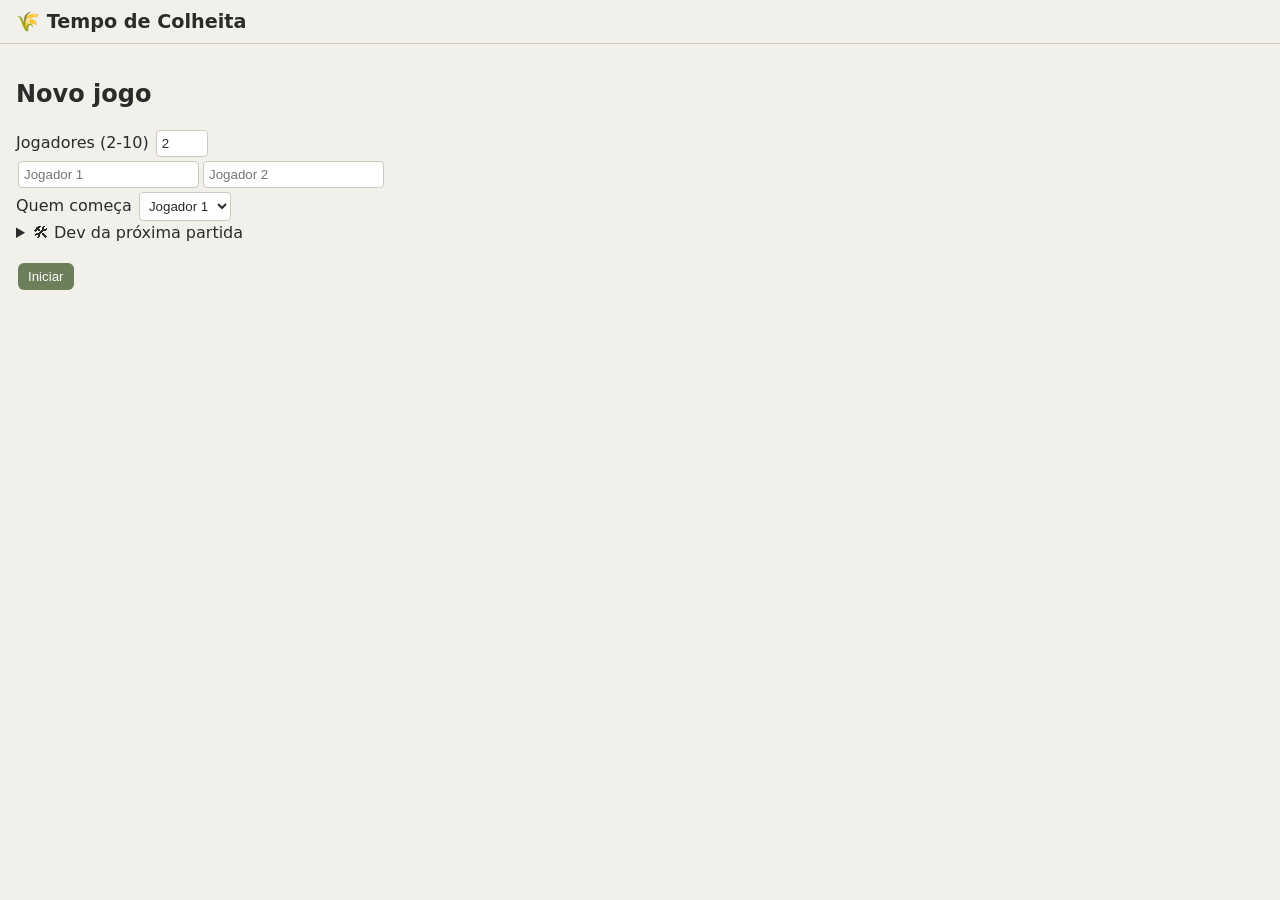
==== index.html @ 1c9eca5e "Add files via upload" ====
<!DOCTYPE html>
<html lang="pt-BR">
<head>
<meta charset="UTF-8">
<meta name="viewport" content="width=device-width, initial-scale=1, viewport-fit=cover">
<meta name="theme-color" content="#f2f0eb" media="(prefers-color-scheme: light)">
<meta name="theme-color" content="#1e1f1c" media="(prefers-color-scheme: dark)">
<title>Tempo de Colheita</title>
<link rel="stylesheet" href="style.css">
</head>
<body>
<header><h1>🌾 Tempo de Colheita</h1></header>
<main id="app"></main>
<script src="cartas.js"></script>
<script src="config.js"></script>
<script src="estado.js"></script>
<script src="cartas-visual.js"></script>
<script src="consultas.js"></script>
<script src="objetivos.js"></script>
<script src="rodada.js"></script>
<script src="acoes-turno.js"></script>
<script src="acoes-economia.js"></script>
<script src="acoes-plantio.js"></script>
<script src="acoes-mercado.js"></script>
<script src="dev.js"></script>
<script src="menu.js"></script>
<script src="pecas-tela.js"></script>
<script src="janelas.js"></script>
<script src="tela.js"></script>
<script src="zoom.js"></script>
<script src="iniciar.js"></script>
</body>
</html>
---- style.css ----
/* =====================================================================
   FICHA TÉCNICA: style.css cuida só da APARÊNCIA (cores, tamanhos, posições, zoom, animação). Não tem regra do jogo.
   TEMPO DE COLHEITA - style.css
   Seções: 1 Variáveis · 2 Base · 3 Layout · 4 Tela do jogo · 5 Cartas ·
           6 Grades de cartas · 7 Sprites e estados · 8 Zoom, modal e eventos ·
           9 Celular e telas pequenas (media queries; PC = tudo acima)
   ===================================================================== */

/* ---------- 1. VARIÁVEIS ---------- */
:root{
  --bg:#f2f0eb; --box:#fff; --ink:#2b2b2b; --line:#cfcac0; --acc:#6b7f5a;
  --ratio-campo:1248/832;         /* cartas de CAMPO: horizontal 3:2 (arte 1248x832) */
  --ratio-carta:576/1032;         /* DEMAIS cartas (recurso, objetivo, eventos): vertical (arte 576x1032) */
}
@media(prefers-color-scheme:dark){:root{--bg:#1e1f1c;--box:#2a2b27;--ink:#e8e6e0;--line:#44453f;--acc:#8fa57c}}

/* ---------- 2. BASE ---------- */
*{box-sizing:border-box}
html{-webkit-text-size-adjust:100%;touch-action:manipulation}   /* sem zoom acidental por toque duplo */
body{margin:0;font-family:system-ui,sans-serif;background:var(--bg);color:var(--ink)}
header{display:flex;justify-content:space-between;align-items:center;padding:10px 16px;border-bottom:1px solid var(--line)}
h1{font-size:1.2rem;margin:0}
main{max-width:1400px;margin:auto;padding:16px 16px 200px}
button{background:var(--acc);color:#fff;border:0;border-radius:6px;padding:6px 10px;margin:2px;cursor:pointer}
button:hover{opacity:.85}
button.ok{background:#4f8a3c}     /* preço: dá para comprar */
button.no{background:#b3443c}     /* preço: sem moedas */
input,select{padding:5px;margin:2px;background:var(--box);color:var(--ink);border:1px solid var(--line);border-radius:4px}

/* ---------- 3. LAYOUT GERAL ---------- */
.row{display:flex;flex-wrap:wrap;gap:12px}
.box{background:var(--box);border:1px solid var(--line);border-radius:8px;padding:10px;flex:1;min-width:250px;margin-bottom:12px}
.box h3{margin:0 0 8px;font-size:.95rem}
.top{display:flex;flex-wrap:wrap;gap:6px;align-items:center;padding:8px 0;font-size:1.05rem}
.log{font-size:.8rem;opacity:.8}

/* ---------- 4. TELA DO JOGO ---------- */
/* área de compra (campos à venda): as cartas se ajustam sozinhas pela função fit() do tela.js */
.center{position:relative;width:60%;min-width:200px;height:34vh;height:34dvh;min-height:230px;margin:8px auto;overflow:auto;border:2px dashed var(--line);border-radius:8px;padding:8px;text-align:center}
.center h3{margin:0 0 6px}
#hud{position:sticky;top:0;z-index:4;display:flex;flex-wrap:wrap;gap:6px 22px;align-items:center;justify-content:center;padding:6px;background:var(--box);border-bottom:2px solid var(--line)}  /* barra de recursos */
.hi{display:flex;align-items:center;gap:6px;font-size:1.15rem}
.cards.mine{display:flex;flex-wrap:wrap;justify-content:center;gap:8px;margin:8px 0}   /* seus campos */
.cards.mine .card{width:170px}
.hand{position:fixed;left:0;right:0;bottom:0;z-index:6;display:flex;justify-content:center;gap:6px;pointer-events:none}   /* sua mão: metade escondida */
.hand .card{width:130px;margin:0;transform:translateY(calc((1 - var(--hs,.5)) * 100%));transition:transform .2s;pointer-events:auto}
@media(hover:hover){.hand .card:hover{transform:translateY(8%)}}                                           /* hover: a carta sobe */
.side{position:fixed;top:50%;transform:translateY(-50%);z-index:3;display:flex;flex-direction:column;gap:6px}  /* outros jogadores nas laterais */
.sideL{left:0}
.sideR{right:0;align-items:flex-end}
.tab{min-width:84px;max-width:150px;padding:6px 10px;background:var(--box);border:2px solid var(--line);cursor:pointer;transition:transform .2s;font-size:.8rem}
.sideL .tab{border-left:0;border-radius:0 8px 8px 0}
.sideR .tab{border-right:0;border-radius:8px 0 0 8px}
@media(hover:hover){.sideL .tab:hover{transform:translateX(14px)}
.sideR .tab:hover{transform:translateX(-14px)}}
.tab small{display:block;opacity:.85}
.tab.vis{max-width:300px}
.vw{grid-template-columns:repeat(auto-fill,170px)}                                    /* janela das fazendas de um jogador */
.pickmsg{margin-left:8px}

/* ---------- 5. CARTAS ---------- */
.card{position:relative;display:flex;flex-direction:column;aspect-ratio:var(--ratio-carta);width:150px;min-height:0;margin:4px;padding:8px;border:1px solid var(--line);border-radius:8px;background:var(--bg) center/cover;font-size:.75rem;cursor:zoom-in}
.card.campo{aspect-ratio:var(--ratio-campo)}
.card b{display:block;margin-bottom:4px}
.card small{display:block;opacity:.85}
.card .ex{margin-top:2px;padding:0;background:none;border-radius:6px;font-size:.75rem}   /* bloco dos botões/infos dentro da carta */
.card .ex button{width:100%;padding:6px 8px;margin:0;font-size:.75rem;border-radius:5px}   /* botões de preço/ação */

/* ---------- 6. GRADES DE CARTAS ---------- */
.cards{display:grid;grid-template-columns:repeat(auto-fill,minmax(100px,130px));gap:4px;justify-content:start}
.cards .card{width:100%;min-width:0;margin:0;overflow:hidden}
.center .cards{justify-content:center}
.fs{display:flex;flex-direction:column;gap:4px}                                       /* campo à venda: carta + botão de compra ABAIXO dela */
.fs button{width:100%;margin:0;padding:6px}                                                    /* colunas definidas pelo fit() */

/* ---------- 7. SPRITES E ESTADOS ---------- */
.card.sp{justify-content:flex-end;border:0;border-radius:0;background-color:transparent;background-size:100% 100%;background-repeat:no-repeat}  /* carta com PNG: sem fundo nem cantos cinza */
.circ{position:absolute;right:6px;bottom:6px;display:flex;gap:3px}                    /* culturas que o campo aceita: canto inferior direito */
.fv{position:absolute;left:8px;bottom:4px;font-size:1.05rem;font-weight:800;line-height:1;color:#000;pointer-events:none;
  text-shadow:-1px -1px 0 #fff,1px -1px 0 #fff,-1px 1px 0 #fff,1px 1px 0 #fff}                      /* vagas livres: preto, negrito, contorno branco fino */
.dot{display:flex;align-items:center;justify-content:center;width:24px;height:24px;border-radius:50%;background:#d8d4c8 center/cover;border:2px solid #fff;font-size:.6rem;color:#333;box-shadow:0 1px 3px #0006}
.card.night{filter:brightness(.55)}                                                       /* campo de noite sem sprite noturna */
.card.chrome::after{content:"";position:absolute;inset:0;border-radius:inherit;padding:3px;pointer-events:none;  /* borda cromada sem sprite */
  background:linear-gradient(135deg,#fff,#8e99a4 25%,#eef2f6 50%,#6f7b86 75%,#fff);
  -webkit-mask:linear-gradient(#000 0 0) content-box,linear-gradient(#000 0 0);-webkit-mask-composite:xor;mask-composite:exclude}
.dot.big{width:34px;height:34px;font-size:.8rem}                                  /* símbolos da barra de recursos */
.dot.ic{position:relative;width:18px;height:18px;font-size:.7rem;border-width:1px}   /* ícones pequenos (moeda e recursos em textos) */
.dot.s{background-color:transparent;background-size:contain;background-repeat:no-repeat;border:0;box-shadow:none}   /* sprite PNG: sem contorno nem fundo */
.mo{display:inline-flex;align-items:center;gap:4px;white-space:nowrap}
.sep{margin:0 6px;opacity:.6}
.inf{margin-top:3px;font-size:.8rem}
.inf div{display:flex;flex-wrap:wrap;align-items:center;margin-top:2px}
.card.pick{box-shadow:0 0 0 3px #f2c200,0 0 12px #f2c200;cursor:pointer}              /* campo que aceita o plantio (carta sem imagem) */
.card.sp.pick{box-shadow:none;filter:drop-shadow(0 0 3px #f2c200) drop-shadow(0 0 7px #f2c200)}   /* com PNG: o brilho segue o contorno da arte */
.card.sp.pick.night{filter:brightness(.55) drop-shadow(0 0 3px #f2c200) drop-shadow(0 0 7px #f2c200)}
.card.gray{filter:grayscale(1)}                                                       /* campo que NÃO aceita */
.card.night.gray{filter:brightness(.55) grayscale(1)}

/* ---------- 8. ZOOM, MODAL E EVENTOS ---------- */
#zoom{position:fixed;inset:0;z-index:30;display:flex;align-items:center;justify-content:center;background:#000b;cursor:zoom-out}
#zoom .card{margin:0;padding:12px;font-size:min(3vw,1.4rem);cursor:default;animation:zin .25s ease}
#zoom .card.campo{width:min(86vw,720px)}                  /* zoom de campo (horizontal): limite pela largura */
#zoom .card:not(.campo){width:auto;height:min(88vh,860px);height:min(88dvh,860px)}  /* zoom das demais cartas (vertical): limite pela altura */
#zoom .dot{width:66px;height:66px;font-size:1.35rem}   /* símbolo da cultura no zoom (antes 44px; 66px = 150%) */
@keyframes zin{from{transform:scale(.4);opacity:0}to{transform:scale(1);opacity:1}}
#modal{position:fixed;inset:0;z-index:8;display:flex;align-items:center;justify-content:center;overflow:auto;background:#0008}
#modal .box{flex:none;max-width:900px;max-height:90vh;max-height:90dvh;overflow:auto}
#modal .box.wide{width:min(1500px,96vw);max-width:none}                  /* janela do Mercado: larga e baixa */
.mk{display:grid;grid-template-columns:repeat(auto-fit,minmax(270px,1fr));gap:18px;margin-top:8px}
.mk section{min-width:0}
.mk h4{margin:4px 0 8px}
.mkc{display:flex;flex-wrap:wrap;gap:10px;align-items:flex-start}                    /* sem esticar: cada carta mantém a própria proporção */
.of{display:flex;flex-direction:column;gap:4px}                                      /* oferta: cabeçalho (vendedor, preço, botão) acima da carta */
.of{min-width:170px}                                                    /* o cabeçalho tem espaço mesmo com a carta estreita */
.of.rv{width:210px}
.of.h .card{width:150px;margin:0}
.of.v .card{width:120px;margin:0}
.oh{display:flex;flex-wrap:wrap;gap:4px;align-items:center;font-size:.8rem}
.oh .ot{font-weight:700;color:#000;text-shadow:-1px -1px 0 #fff,1px -1px 0 #fff,-1px 1px 0 #fff,1px 1px 0 #fff}
.oh input{width:72px;margin:0}
.oh button{margin:0;padding:4px 8px}
.gal{display:flex;flex-wrap:wrap;gap:8px;align-items:flex-start}                   /* recursos plantados de outro jogador, lado a lado */
.gal .card{width:130px;margin:0}
#evb{position:fixed;right:8px;bottom:8px;z-index:5;width:240px;padding:8px;background:var(--box);border:2px solid var(--line);border-radius:8px;font-size:.75rem}
#evb b{display:block;margin-top:4px}
#zoom .zp{max-width:300px;margin-left:16px;padding:12px;background:var(--box);border-radius:8px;font-size:.9rem;cursor:default;overflow:auto;max-height:88vh;max-height:88dvh}
#zoom .zp div{margin-top:6px}
.rbox{display:inline-block;vertical-align:top;min-width:200px;margin:4px;padding:8px;border:1px solid var(--line);border-radius:8px;font-size:.85rem}
.rl{display:grid;grid-template-columns:1fr 1fr auto;gap:4px;align-items:center;margin:6px 0}   /* venda de recurso: nome numa linha, campos na outra */
.rl span{grid-column:1/-1}
.rl input{width:100%;margin:0}
.rl button{margin:0}
.dvr{margin:8px 0;padding-top:8px;border-top:1px solid var(--line)}
.dvr button,.dvr select{margin:2px}
#zoom .fv{font-size:2.2rem;left:16px;bottom:10px}
#zoom .pr{margin-top:8px;padding-top:6px;border-top:1px solid var(--line)}
#zoom .pr button{margin:4px 4px 0 0}
#zoom.anim{cursor:wait}
#zoom .stk{display:grid}                                                              /* melhoria: carta antiga vira a nova (duração em UPGRADE_MS no zoom.js) */
#zoom .stk>div{grid-area:1/1}
#zoom .stk .o{animation:upOld 2s forwards}
#zoom .stk .n{animation:upNew 2s forwards}
@keyframes upOld{0%,25%{opacity:1;transform:scale(1)}60%,100%{opacity:0;transform:scale(1.08)}}
@keyframes upNew{0%,25%{opacity:0;transform:scale(.94)}60%{opacity:1;transform:scale(1.08)}80%,100%{opacity:1;transform:scale(1)}}

/* ---------- 9. CELULAR E TELAS PEQUENAS ----------
   Três critérios (o mesmo COMPACT_Q está em tela.js):
   A) compacto = largura até 700px OU altura até 520px · B) estreito = largura até 700px · C) baixo = altura até 520px (celular deitado)
   No PC os grupos novos (.seats .board .acts) são display:contents e não mudam nada. */
.seats,.board,.acts{display:contents}
.evh,.mx{display:none}
.rl.f{grid-template-columns:1fr auto}                                      /* Feira: nome, texto do estoque, e só depois campo + botão */
.rl .rt{font-size:.8rem;opacity:.9}

/* A) compacto */
@media (max-width:700px),(max-height:520px){
  :root{--tap:44px;--hs:.6;--hw:min(130px,calc((100vw - 28px) / 5))}   /* --hs = fração da carta da mão que aparece · --hw = largura da carta da mão */
  html,body{overflow-x:hidden}
  header{padding:6px max(12px,env(safe-area-inset-right)) 6px max(12px,env(safe-area-inset-left))}
  h1{font-size:1rem}
  main{padding:8px max(10px,env(safe-area-inset-right)) calc(var(--hw) * 1.8 * var(--hs) + 28px + env(safe-area-inset-bottom)) max(10px,env(safe-area-inset-left))}
  button{min-height:var(--tap);padding:8px 12px;font-size:.95rem}
  input,select{font-size:16px;min-height:var(--tap)}                        /* 16px: o iPhone não dá zoom ao tocar no campo */
  input[type=checkbox]{min-height:0;width:22px;height:22px}
  /* barra de recursos */
  #hud{display:grid;grid-template-columns:repeat(auto-fit,minmax(48px,1fr));gap:4px;padding:6px max(6px,env(safe-area-inset-right)) 6px max(6px,env(safe-area-inset-left))}
  .hi{flex-direction:column;gap:2px;font-size:1rem}
  .dot.big{width:30px;height:30px}
  /* mão: cartas em largura relativa, sem hover */
  .hand{bottom:env(safe-area-inset-bottom);gap:4px;padding:0 6px}
  .hand .card{flex:0 1 var(--hw);width:var(--hw);min-width:0;padding:3px;font-size:.6rem}
  /* abas dos jogadores viram uma faixa de botões */
  .seats{display:flex;flex-wrap:wrap;gap:6px;margin:4px 0}
  .side{display:contents}                                                      /* as abas dos dois lados formam uma só faixa */
  .tab,.tab.vis,.sideL .tab,.sideR .tab{display:flex;flex-direction:column;justify-content:center;flex:1 1 110px;min-width:0;max-width:none;min-height:var(--tap);border:2px solid var(--line);border-radius:8px}
  .tab.vis{flex-basis:100%}
  .sideL .tab:hover,.sideR .tab:hover{transform:none}
  /* eventos ativos: barra recolhível */
  #evb{position:static;width:auto;margin:4px 0 8px;padding:0}
  .evh{display:flex;justify-content:space-between;align-items:center;gap:8px;min-height:var(--tap);padding:0 12px;font-size:.85rem;font-weight:700;cursor:pointer}
  .evc{display:none;padding:0 12px 10px;font-size:.8rem}
  #evb.open .evc{display:block}
  #evb .car{transition:transform .2s}
  #evb.open .car{transform:rotate(180deg)}
  /* campos à venda e seus campos */
  .center{width:auto;min-width:0;height:auto;min-height:0;overflow:visible;margin:6px 0;padding:8px 4px}
  .cards.mine{display:grid;grid-template-columns:repeat(auto-fill,minmax(150px,1fr));gap:8px;margin:8px 0}
  .cards.mine .card{width:100%;margin:0}
  /* janelas em tela cheia + botão ✕ fixo no canto */
  #modal{align-items:stretch;justify-content:stretch;overflow:hidden;background:var(--box)}
  #modal .box,#modal .box.wide{width:100%;max-width:none;height:100%;max-height:none;margin:0;border:0;border-radius:0;
    padding:calc(14px + env(safe-area-inset-top)) max(14px,env(safe-area-inset-right)) calc(28px + env(safe-area-inset-bottom)) max(14px,env(safe-area-inset-left))}
  #modal .box h3{min-height:var(--tap);margin:0 0 8px;padding-right:56px;font-size:1.05rem}
  .mx{display:flex;position:fixed;top:calc(8px + env(safe-area-inset-top));right:max(10px,env(safe-area-inset-right));z-index:9;width:var(--tap);height:var(--tap);align-items:center;justify-content:center;border-radius:50%;background:var(--acc);color:#fff;font-size:1.2rem;box-shadow:0 2px 6px #0005;cursor:pointer}
  .of{min-width:0}
  .rbox{min-width:0}
  .menu{max-width:520px;margin:0 auto}
  .menu label{display:block;margin:8px 0}
  .menu .nm,.menu #n,.menu #f{display:block;width:100%}
}

/* B) estreito (celular em pé) */
@media (max-width:700px){
  .top{flex-direction:column;align-items:stretch;gap:8px;padding:8px 0}
  .st{font-size:1rem;line-height:1.35}
  .acts{display:grid;grid-template-columns:repeat(3,1fr);gap:6px}
  .acts button{margin:0;white-space:normal;line-height:1.15}
  .acts .end{order:4;grid-column:span 2;background:#4f8a3c;font-weight:700;font-size:1.05rem}   /* botão principal */
  .acts .quit{order:5;background:#8a6a5a}                                                       /* longe do principal, cor diferente */
  .acts .dev{order:6;grid-column:1/-1}
  .pickmsg{margin:0;padding:8px;background:var(--box);border:2px solid #f2c200;border-radius:8px}
  .mk{grid-template-columns:1fr;gap:14px}
  .of.rv{width:100%}
  .vw{grid-template-columns:repeat(2,1fr)}
  .gal .card{width:calc(50% - 4px)}
}

/* C) baixo (celular deitado): sem cabeçalho, recursos e botões compactos, campos lado a lado */
@media (max-height:520px){
  :root{--hs:.55;--hw:min(84px,calc((100vw - 28px) / 5))}
  header{display:none}
  #hud{display:flex;flex-wrap:nowrap;justify-content:center;gap:4px 14px;padding:4px 6px}
  .hi{flex-direction:row;gap:5px}
  .dot.big{width:26px;height:26px}
  .top{flex-direction:row;flex-wrap:wrap;align-items:center;gap:6px 10px;padding:6px 0}
  .acts{display:flex;flex-wrap:wrap;gap:6px}
  .acts .end,.acts .quit,.acts .dev{order:0;grid-column:auto}
  .board{display:flex;gap:10px;align-items:flex-start}
  .board .center{flex:1 1 0;min-width:0}
  .board .cards.mine{flex:1 1 0;min-width:0;margin:6px 0}
  .seats,#evb{display:inline-flex;vertical-align:top;width:calc(50% - 12px);margin:4px 0}   /* abas e eventos lado a lado, para economizar altura */
  #evb{display:inline-block;margin-left:8px}
}

/* zoom da carta em celular em pé: carta em cima, painel .zp embaixo, rolagem se não couber */
@media (max-width:700px) and (orientation:portrait){
  #zoom{flex-direction:column;justify-content:flex-start;align-items:center;gap:12px;overflow:auto;padding:max(12px,env(safe-area-inset-top)) 12px max(12px,env(safe-area-inset-bottom))}
  #zoom>:first-child{margin-top:auto}
  #zoom>:last-child{margin-bottom:auto}
  #zoom .card:not(.campo){height:auto;width:min(86vw,calc(66vh * 576 / 1032));width:min(86vw,calc(66dvh * 576 / 1032))}
  #zoom .card.campo{width:min(92vw,720px)}
  #zoom .zp{max-width:none;width:min(92vw,420px);margin:0;max-height:none}
}
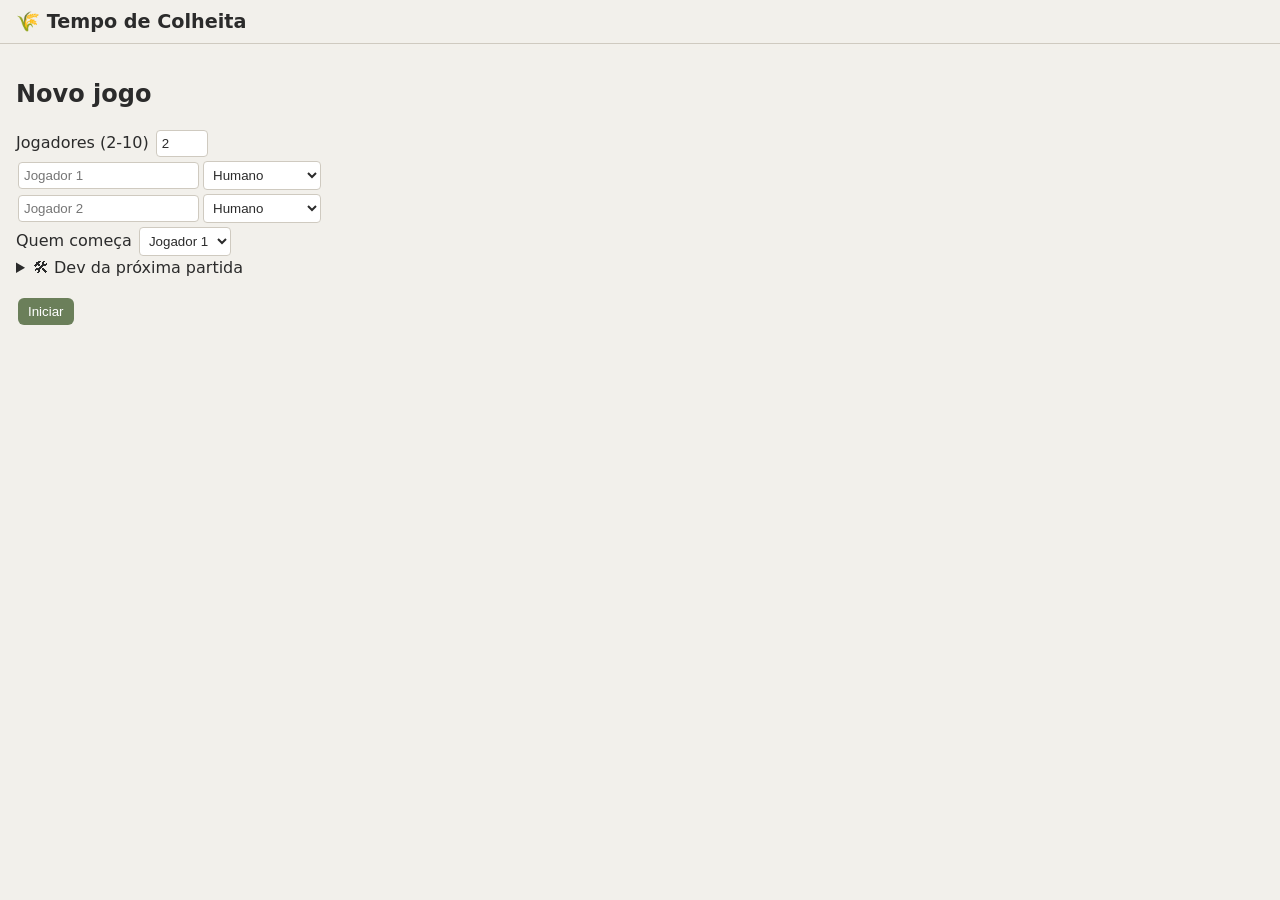
==== commit cfa74369: "Add files via upload" ====
--- a/index.html
+++ b/index.html
@@ -22,6 +22,7 @@
 <script src="acoes-economia.js"></script>
 <script src="acoes-plantio.js"></script>
 <script src="acoes-mercado.js"></script>
+<script src="bot.js"></script>
 <script src="dev.js"></script>
 <script src="menu.js"></script>
 <script src="pecas-tela.js"></script>
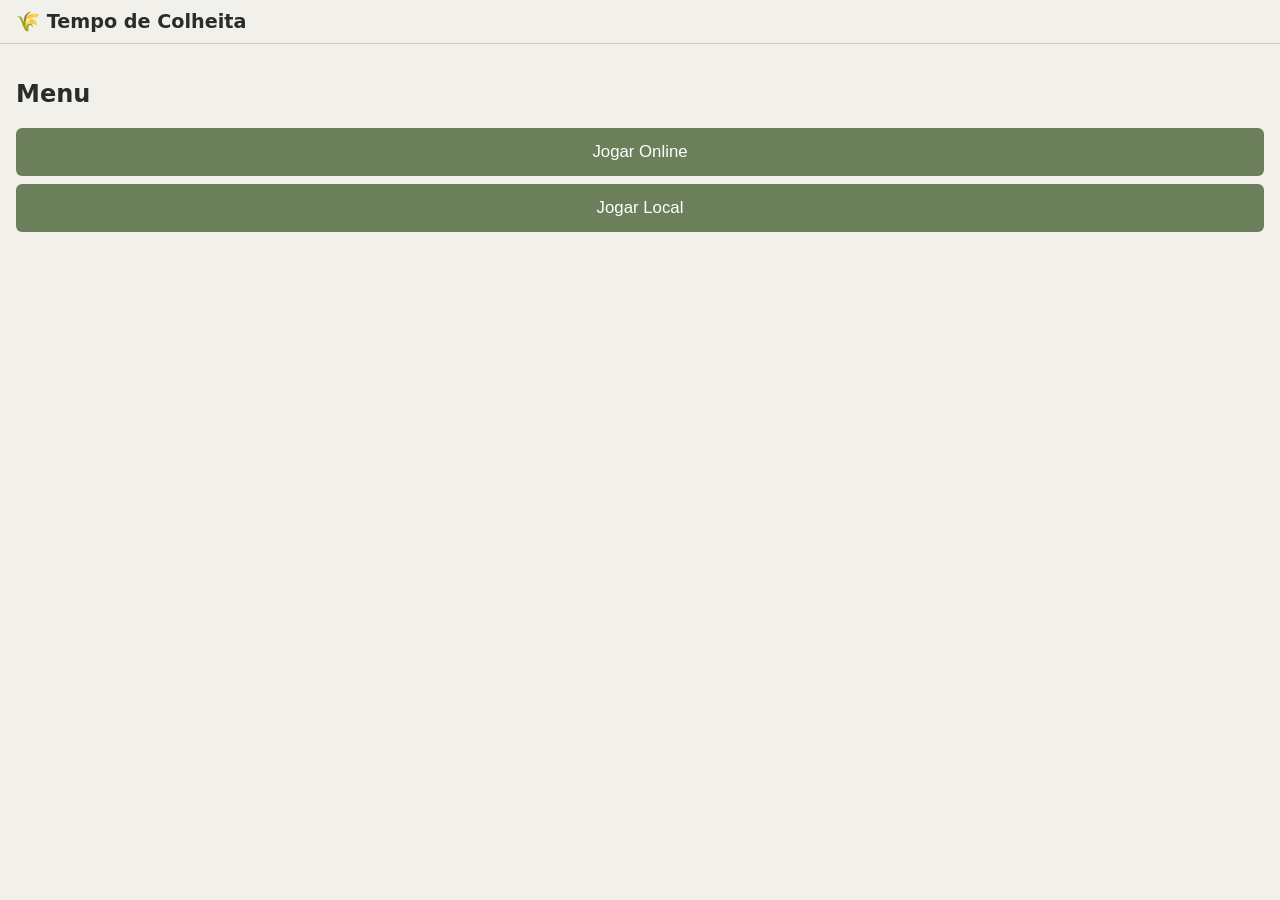
==== commit 81a76584: "Add files via upload" ====
--- a/index.html
+++ b/index.html
@@ -23,6 +23,7 @@
 <script src="acoes-plantio.js"></script>
 <script src="acoes-mercado.js"></script>
 <script src="bot.js"></script>
+<script src="rede.js"></script>
 <script src="dev.js"></script>
 <script src="menu.js"></script>
 <script src="pecas-tela.js"></script>
--- a/style.css
+++ b/style.css
@@ -241,3 +241,15 @@
   #zoom .card.campo{width:min(92vw,720px)}
   #zoom .zp{max-width:none;width:min(92vw,420px);margin:0;max-height:none}
 }
+
+/* ===== Menus iniciais (menu.js: Menu.tela main / local / online / novo / criar / achar / config) ===== */
+.menu .mb{display:block;width:100%;min-height:48px;margin:8px 0;font-size:1.05rem}   /* botões grandes de menu */
+.menu .mb.sec{background:var(--line);color:var(--ink)}                              /* Voltar */
+.menu .mb small{opacity:.8;font-weight:400}
+.menu .mavs{min-height:1.4em;margin:10px 0;font-weight:600}                          /* aviso: "Essa função encontra-se em implementação ainda" */
+.menu .sala{border:2px dashed var(--line);border-radius:8px;padding:8px 10px;margin:8px 0;background:var(--box)}
+.menu .cod{font-size:1.4rem;letter-spacing:.2em;font-weight:700}
+.menu .nmrow{display:flex;gap:6px;margin:4px 0}                                      /* linha: nome + humano/bot */
+.menu .nmrow .nm{flex:1;min-width:0;width:auto}
+.menu .nmrow .bt{flex:none;width:auto;min-height:44px}
+.menu .cfg input[type=number],.menu .cfg select,.menu #cod,.menu #nomeSala{display:block;width:100%}
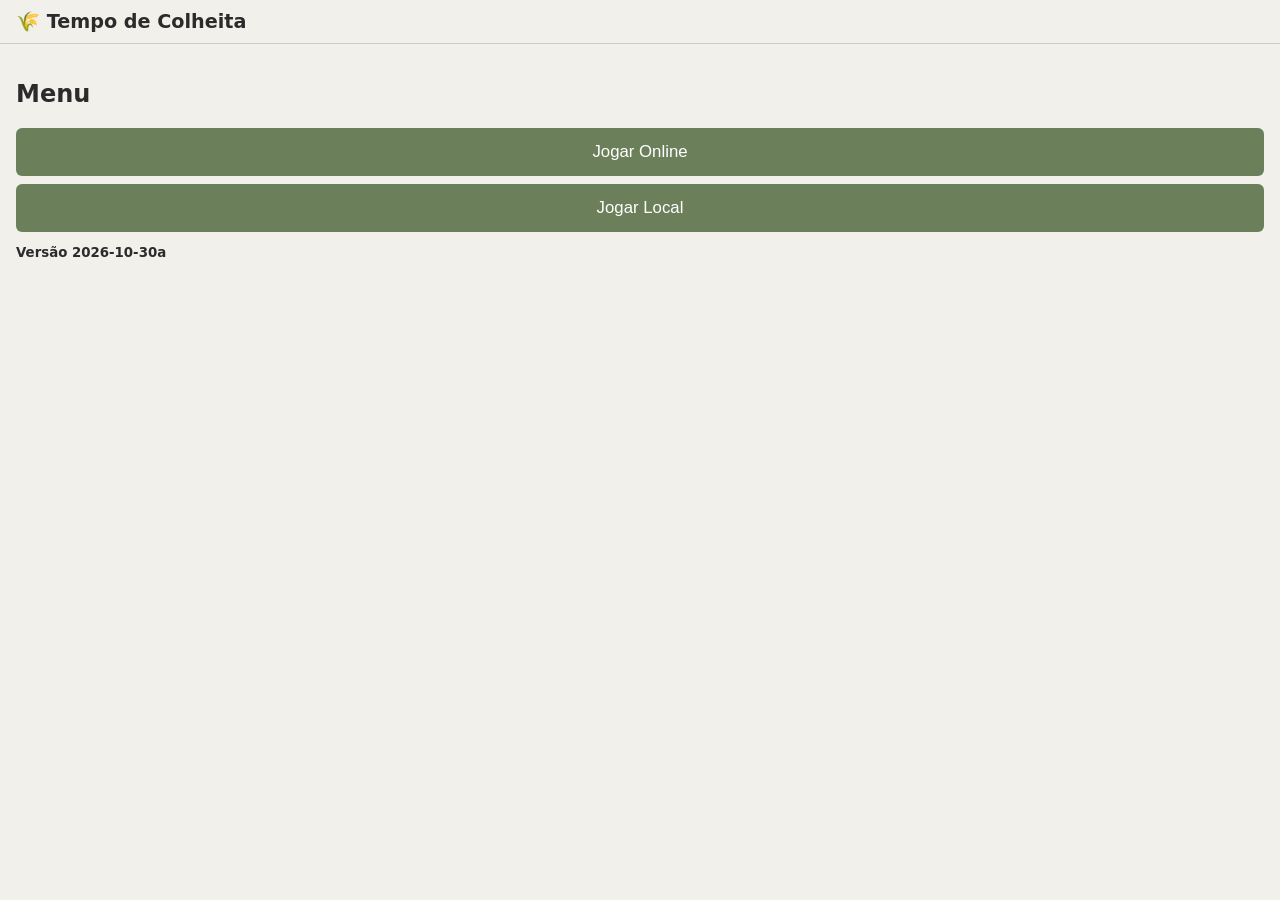
==== commit dbc23a42: "Add files via upload" ====
--- a/index.html
+++ b/index.html
@@ -22,14 +22,19 @@
 <script src="acoes-economia.js"></script>
 <script src="acoes-plantio.js"></script>
 <script src="acoes-mercado.js"></script>
+<script src="comandos.js"></script>
 <script src="bot.js"></script>
 <script src="rede.js"></script>
 <script src="dev.js"></script>
 <script src="menu.js"></script>
+<script src="lobby.js"></script>
 <script src="pecas-tela.js"></script>
+<script src="visao.js"></script>
 <script src="janelas.js"></script>
 <script src="tela.js"></script>
 <script src="zoom.js"></script>
+<script src="online.js"></script>
 <script src="iniciar.js"></script>
+<script src="chat.js"></script>
 </body>
 </html>
--- a/style.css
+++ b/style.css
@@ -253,3 +253,13 @@
 .menu .nmrow .nm{flex:1;min-width:0;width:auto}
 .menu .nmrow .bt{flex:none;width:auto;min-height:44px}
 .menu .cfg input[type=number],.menu .cfg select,.menu #cod,.menu #nomeSala{display:block;width:100%}
+
+/* ===== Salas online (lobby.js: Menu.tela criar / achar / sala) ===== */
+.menu .lbj{display:flex;align-items:center;gap:8px;padding:8px 10px;margin:6px 0;border:1px solid var(--line);border-radius:8px;background:var(--box)}
+.menu .lbj b{flex:1;min-width:0;overflow:hidden;text-overflow:ellipsis;white-space:nowrap}
+.menu .lbj small{opacity:.8;flex:none}
+.menu .lbj.vazio{border-style:dashed;opacity:.9}
+.menu .lbj button{flex:none;min-height:40px}
+.menu .lbj .pt{flex:none;width:10px;height:10px;border-radius:50%;background:#999}
+.menu .lbj .pt.on{background:#3a9d4a}
+.menu #lbCtl input[type=number],.menu #lbCtl select{display:block;width:100%}
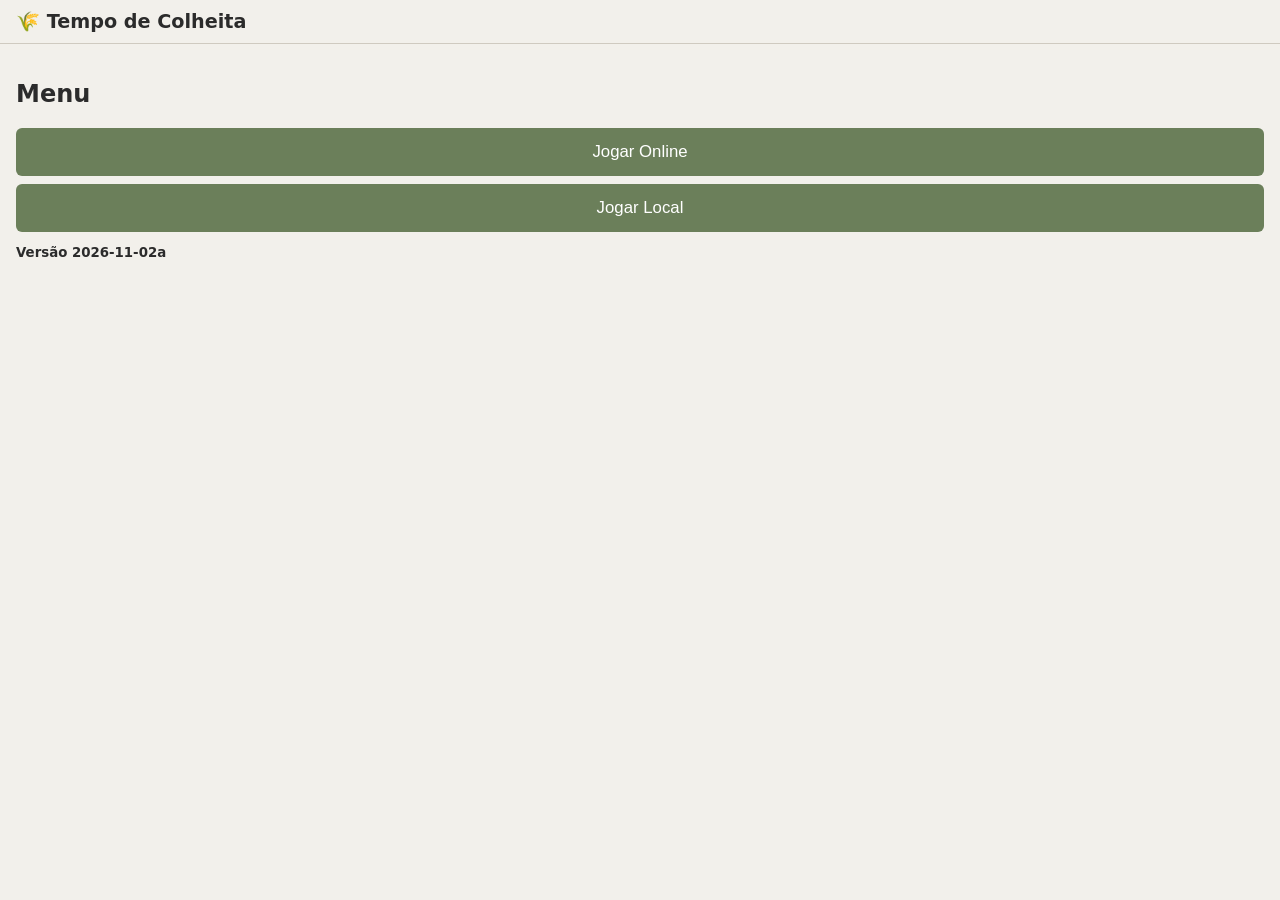
==== commit 10ed0047: "Add files via upload Primeiro update com a mesa feita" ====
--- a/index.html
+++ b/index.html
@@ -33,6 +33,7 @@
 <script src="janelas.js"></script>
 <script src="tela.js"></script>
 <script src="zoom.js"></script>
+<script src="mesa.js"></script>
 <script src="online.js"></script>
 <script src="iniciar.js"></script>
 <script src="chat.js"></script>
--- a/style.css
+++ b/style.css
@@ -71,6 +71,7 @@
 .cards .card{width:100%;min-width:0;margin:0;overflow:hidden}
 .center .cards{justify-content:center}
 .fs{display:flex;flex-direction:column;gap:4px}                                       /* campo à venda: carta + botão de compra ABAIXO dela */
+.fsb{display:flex;gap:4px}.fsb button{flex:1;width:auto}.fsb .lk{flex:0 0 40px;background:#7a7a72}.fsb .lk.on{background:#c98a1b}  /* botão de comprar + botão de travar */
 .fs button{width:100%;margin:0;padding:6px}                                                    /* colunas definidas pelo fit() */
 
 /* ---------- 7. SPRITES E ESTADOS ---------- */
@@ -263,3 +264,42 @@
 .menu .lbj .pt{flex:none;width:10px;height:10px;border-radius:50%;background:#999}
 .menu .lbj .pt.on{background:#3a9d4a}
 .menu #lbCtl input[type=number],.menu #lbCtl select{display:block;width:100%}
+
+/* ---------- 12. MESA (visão superior; mesa.js; só no online, na espera e na vez do bot) ----------
+   Protótipo v2. Tudo em cqw (container query): a cena sempre se desenha como PAISAGEM; no celular em pé ela gira 90° (body.ms-gira). z-index 7: abaixo de #modal (8), .mx (9) e #zoom (30). */
+body.ms-on{overflow:hidden}
+.ms-cena{--ms-zona:#2b2d28;--ms-zt:#f1ede2;--ms-bd:#0d0d0d;--ms-vez:#e8a900;position:fixed;left:0;top:0;width:100vw;height:100vh;width:100dvw;height:100dvh;z-index:7;container-type:size;background:var(--bg);color:var(--ink)}
+body.ms-gira .ms-cena{width:100dvh;height:100dvw;transform-origin:0 0;transform:translateX(100dvw) rotate(90deg)}
+.ms-cena *{box-sizing:border-box}
+.ms-mesa{position:absolute;inset:1cqw;border:.5cqw solid var(--ms-bd);border-radius:2cqw;padding:1cqw;display:grid;grid-template-rows:auto 1fr auto;gap:1cqw}
+.ms-topo,.ms-base{display:flex;gap:1cqw;justify-content:center}
+.ms-base{align-items:flex-end}
+.ms-meio{display:grid;grid-template-columns:auto 1fr auto;gap:1cqw;min-height:0}
+.ms-lado{display:flex;gap:1cqw}.ms-esq{flex-direction:column-reverse}.ms-dir{flex-direction:column}
+.ms-zona{background:var(--ms-zona);color:var(--ms-zt);border:.3cqw solid var(--ms-bd);border-radius:.9cqw;padding:.5cqw .7cqw;font-size:1.3cqw;min-width:0;cursor:pointer}
+.ms-zona b{display:block;font-size:1.45cqw;white-space:nowrap;overflow:hidden;text-overflow:ellipsis}
+.ms-zona.vez{outline:.5cqw solid var(--ms-vez)}
+.ms-zona.ms-out{opacity:.45}.ms-eli{margin-top:.6cqw;font-size:1.2cqw;opacity:.8}
+.ms-topo .ms-zona,.ms-base .ms-zona{width:17.5cqw}.ms-lado .ms-zona{width:12.5cqw;flex:1}
+.ms-lin{display:flex;gap:.6cqw;align-items:flex-start;margin-top:.4cqw}
+.ms-mao{display:flex;flex-direction:column;align-items:center;gap:.2cqw;flex:none}.ms-mao small{font-size:1.1cqw}
+.ms-mc{display:block;width:2.6cqw;height:.55cqw;border:.12cqw solid #fff;border-radius:.2cqw}
+.ms-fts{display:flex;flex-wrap:wrap;gap:.4cqw}
+.ms-ft{min-width:3.4cqw;min-height:3.4cqw;padding:.2cqw .3cqw;background:#6a4c93;color:#fff;border-radius:.5cqw;display:flex;flex-direction:column;align-items:center;justify-content:center;font-weight:700;font-size:1.4cqw;line-height:1.1}
+.ms-ft small{font-size:.9cqw;font-weight:600;opacity:.9}.ms-ft.cheio{background:#8a5a2b}.ms-ft.ms-mais{background:#555}
+.ms-din{margin-top:.3cqw;font-size:1.3cqw}.ms-est{margin-top:.2cqw;font-size:1.05cqw;opacity:.85}
+.ms-canto{display:flex;gap:.7cqw;align-items:flex-end}
+.ms-baralho{width:4.6cqw;height:6.4cqw;color:#fff;border:.25cqw solid #fff;border-radius:.5cqw;display:flex;flex-direction:column;align-items:center;justify-content:center;font-weight:700;font-size:1.8cqw;box-shadow:.3cqw .3cqw 0 rgba(0,0,0,.35);text-shadow:0 0 .4cqw #000}
+.ms-baralho small{font-size:1.1cqw;font-weight:600}
+.ms-centro{display:flex;align-items:center;justify-content:center;gap:1.2cqw;min-height:0}
+.ms-compra{flex:1;max-width:60cqw;align-self:stretch;margin:1cqw 0;background:rgba(255,255,255,.13);border:.3cqw dashed #fff;border-radius:1cqw;color:#fff;font-size:1.5cqw;text-align:center;display:flex;flex-direction:column;align-items:center;justify-content:center;gap:.8cqw;padding:.6cqw;min-height:0;overflow:hidden}
+.ms-st{font-size:1.6cqw}.ms-t{font-size:1.3cqw;opacity:.9}
+.ms-fila{display:flex;gap:1.2cqw;justify-content:center}
+.ms-cp{width:13cqw;display:flex;flex-direction:column;gap:.3cqw;align-items:center}
+.ms-cp .card{width:100%;margin:0;padding:.5cqw;font-size:1.05cqw;cursor:zoom-in}.ms-cp b{font-size:1.4cqw}
+.ms-ev{background:#fff;color:#222;border:.3cqw solid var(--ms-bd);border-radius:.7cqw;padding:.4cqw .7cqw;font-size:1.3cqw;max-width:11cqw}
+.ms-barra{display:flex;flex-wrap:wrap;gap:.4cqw;justify-content:center}
+.ms-cena button{font-size:1.6cqw;margin:.1cqw;padding:.55cqw 1.1cqw;background:#fff;color:#222;border:.25cqw solid var(--ms-bd);border-radius:.8cqw;touch-action:manipulation}
+.ms-painel{position:absolute;z-index:4;right:2.2cqw;top:2.2cqw;width:36cqw;max-height:90cqh;overflow:auto;background:var(--ms-zona);color:var(--ms-zt);border:.3cqw solid var(--ms-bd);border-radius:1.2cqw;padding:1.2cqw;font-size:1.5cqw}
+.ms-painel div{margin:.4cqw 0}.ms-painel b{display:block;margin-top:.6cqw}.ms-ph{display:flex;justify-content:space-between;align-items:center}.ms-ph b{margin:0}
+.ms-log{font-size:1.3cqw;opacity:.9}
